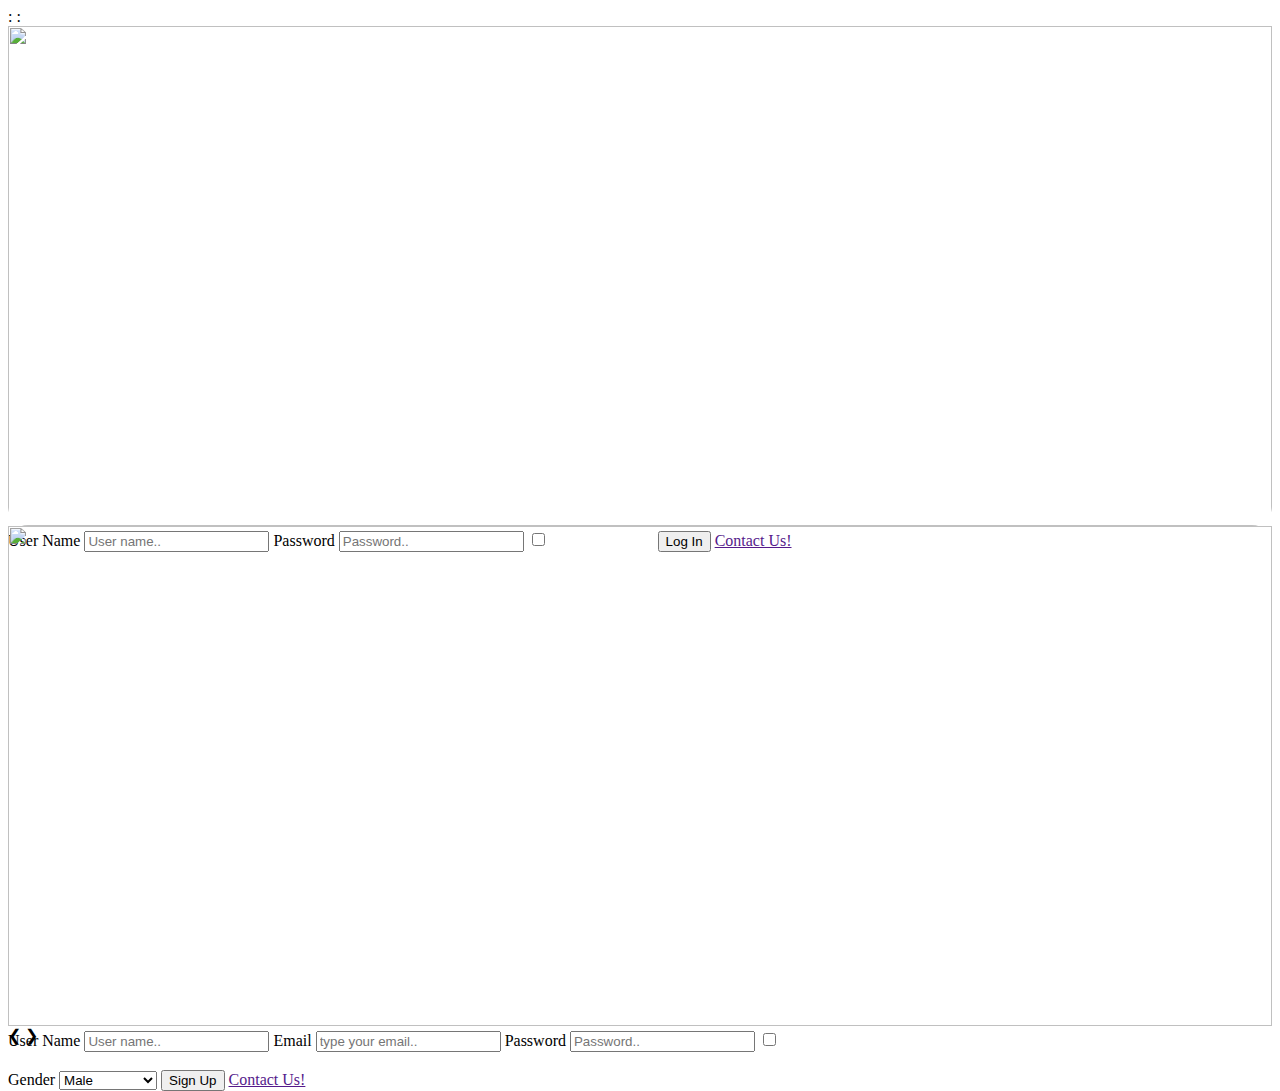
==== index.html @ 2e250999 "commit1" ====
<!DOCTYPE html>
<html>
<head>
<meta name="viewport" content="width=device-width, initial-scale=1">
<link rel="stylesheet" type="text/css" href="./Index.css">
</head>
<body>

<div class="slideshow-container">
    <div class="timer">
            <span id="hour"></span> :
            <span id="minute"></span> :
            <span id="second"></span>
    </div>
    <div class="mySlides fade" style="height: 500px;">
    
    <img src="./Imj/img1.jpg" style="width:100%;height:500px;border-bottom-left-radius: 20px;border-bottom-right-radius: 20px;"> 
    <div class="form">
        <label for="fname">User Name</label>
        <input class="input" type="text" id="name" name="firstname" placeholder="User name.."/>
    
        <label for="lname">Password</label>
        <input class="input" type="password" id="pswd" name="lastname" placeholder="Password..">
        
        <input type="checkbox" onclick="PasswordViwe()" > <span style="color: white;">Show Password</span></input>

        <button>Log In</button>
        <a href="" class="contact">Contact Us! </a>
    </div>
    
    
    </div>

    <div class="mySlides fade" style="height: 500px;">
    
    <img src="./Imj/img2.jpg" style="width:100%;height:500px;">
    <div class="form">
        <label for="fname">User Name</label>
        <input class="input" type="text" id="name" name="firstname" placeholder="User name.."/>

        <label for="email">Email </label>
        <input class="input" type="email" id="email" name="email" placeholder="type your email.."/>
    
        <label for="Password">Password</label>
        <input class="input" type="password" id="pswd" name="lastname" placeholder="Password..">

        <input type="checkbox" onclick="PasswordViwe()" > <span style="color: white;">Show Password</span> </input>
       <br><br>
        <label for="gender">Gender</label>
            <select id="gender" name="gender">
                <option value="male">Male</option>
                <option value="female">Female</option>
                <option value="transgender">Transgender</option>
            </select>

        <button>Sign Up</button>
        <a href="" class="contact">Contact Us! </a>
    </div>
    </div>


    <a class="prev" onclick="plusSlides(-1)">❮</a>
    <a class="next" onclick="plusSlides(1)">❯</a>


</div>

<br>

    <script src="./Index.js">
    
</script>
 </body>
</html>
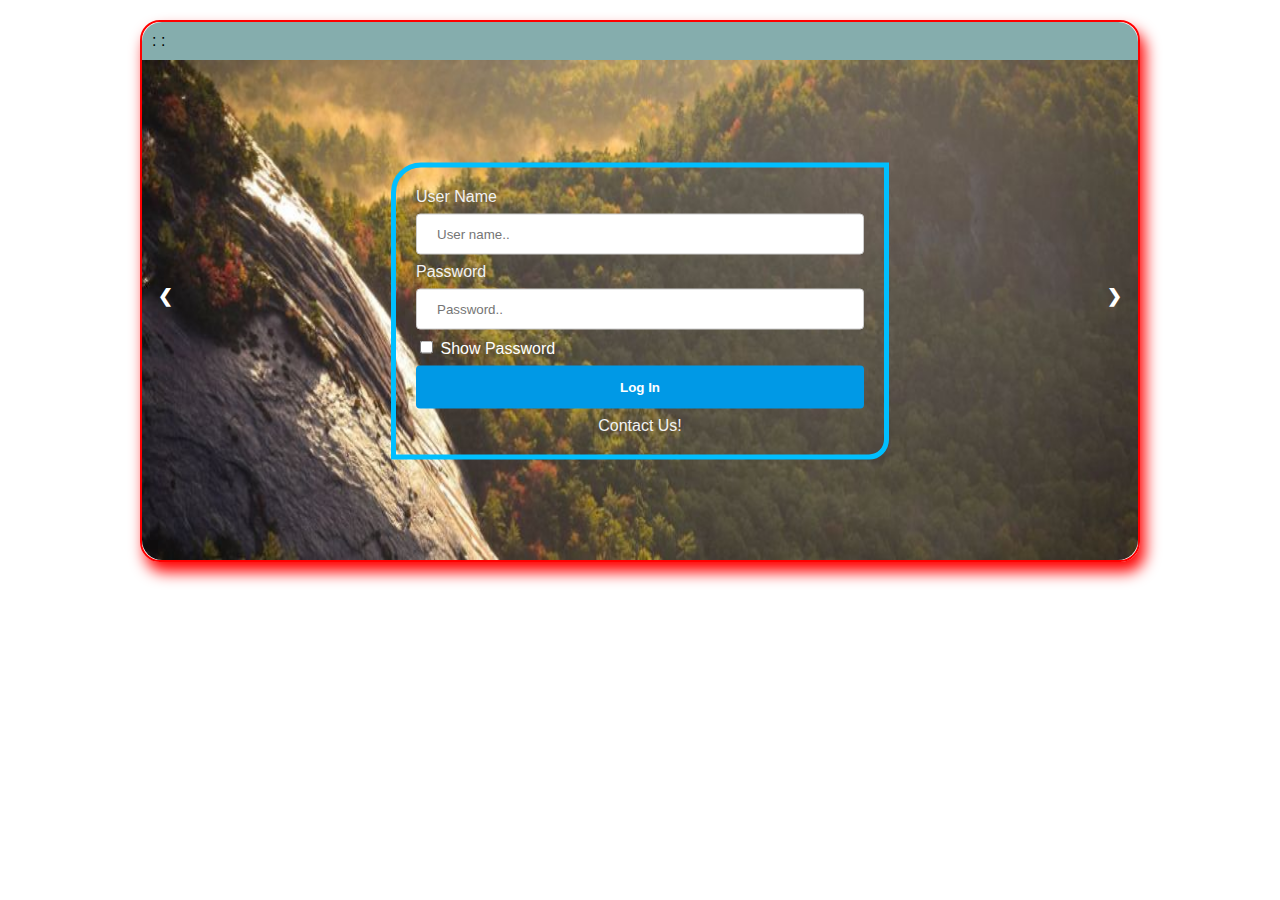
==== commit 9d858848: "Update index.html" ====
--- a/index.html
+++ b/index.html
@@ -2,7 +2,7 @@
 <html>
 <head>
 <meta name="viewport" content="width=device-width, initial-scale=1">
-<link rel="stylesheet" type="text/css" href="./Index.css">
+<link rel="stylesheet" type="text/css" href="./index.css">
 </head>
 <body>
 
@@ -14,7 +14,7 @@
     </div>
     <div class="mySlides fade" style="height: 500px;">
     
-    <img src="./Imj/img1.jpg" style="width:100%;height:500px;border-bottom-left-radius: 20px;border-bottom-right-radius: 20px;"> 
+    <img src="./img1.jpg" style="width:100%;height:500px;border-bottom-left-radius: 20px;border-bottom-right-radius: 20px;"> 
     <div class="form">
         <label for="fname">User Name</label>
         <input class="input" type="text" id="name" name="firstname" placeholder="User name.."/>
@@ -33,7 +33,7 @@
 
     <div class="mySlides fade" style="height: 500px;">
     
-    <img src="./Imj/img2.jpg" style="width:100%;height:500px;">
+    <img src="./img2.jpg" style="width:100%;height:500px;">
     <div class="form">
         <label for="fname">User Name</label>
         <input class="input" type="text" id="name" name="firstname" placeholder="User name.."/>
@@ -67,7 +67,7 @@
 
 <br>
 
-    <script src="./Index.js">
+    <script src="./index.js">
     
 </script>
  </body>
--- a/index.css
+++ b/index.css
@@ -0,0 +1,110 @@
+
+* {box-sizing: border-box}
+body {font-family: Verdana, sans-serif; margin:0}
+.mySlides {display: none}
+img {vertical-align: middle;}
+
+body {
+  background-image: url('./Imj/body1.jpg');
+}
+
+.timer {
+    background-color: #85adad;
+    padding: 10px;
+    border-top-right-radius: 20px;
+    border-top-left-radius: 20px;
+}
+/* Slideshow container */
+.slideshow-container {
+  max-width: 1000px;
+  position: relative;
+  margin: auto;
+  margin-top:20px;
+  border: 2px solid red;
+  border-radius: 20px;
+  box-shadow: 5px 10px 15px red;
+}
+/* Next & previous buttons */
+.prev, .next {
+  cursor: pointer;
+  position: absolute;
+  top: 50%;
+  width: auto;
+  padding: 16px;
+  margin-top: -22px;
+  color: white;
+  font-weight: bold;
+  font-size: 18px;
+  transition: 0.6s ease;
+  border-radius: 0 3px 3px 0;
+  user-select: none;
+}
+/* Position the "next button" to the right */
+.next {
+  right: 0;
+  border-radius: 3px 0 0 3px;
+}
+/* On hover, add a black background color with a little bit see-through */
+.prev:hover, .next:hover {
+  background-color: rgba(0,0,0,0.8);
+}
+
+/* form container ------------------------------------*/
+.form {
+    position: absolute;
+    top: 50%;
+    left: 50%;
+    transform: translate(-50%, -50%);
+    border: 5px solid 	 #00bfff;
+    padding: 20px;
+    margin-top: 20px;
+    margin-bottom: 20px;
+    border-top-left-radius: 30px;
+    border-bottom-right-radius: 20px;
+  }
+/* Input Class ------------------------------------*/
+ .input, select {
+    width: 100%;
+    padding: 12px 20px;
+    margin: 8px 0;
+    display: inline-block;
+    border: 1px solid #ccc;
+    border-radius: 4px;
+    box-sizing: border-box;
+    outline: none;
+}
+label {
+    color: #f2f2f2;
+}
+
+button {
+  width: 100%;
+  background-color: #0099e6;
+  color: white;
+  padding: 14px 20px;
+  margin: 8px 0;
+  border: none;
+  border-radius: 4px;
+  cursor: pointer;
+  font-weight: bold;
+}
+.contact {
+    text-decoration: none;
+    color: #f2f2f2;
+    display: block;
+    text-align: center;
+}
+
+/* Fading animation */
+.fade {
+  animation-name: fade;
+  animation-duration: 1.5s;
+}
+@keyframes fade {
+  from {opacity: .4} 
+  to {opacity: 1}
+}
+/* On smaller screens, decrease text size
+@media only screen and (max-width: 300px) {
+  .prev, .next {font-size: 11px}
+} */
